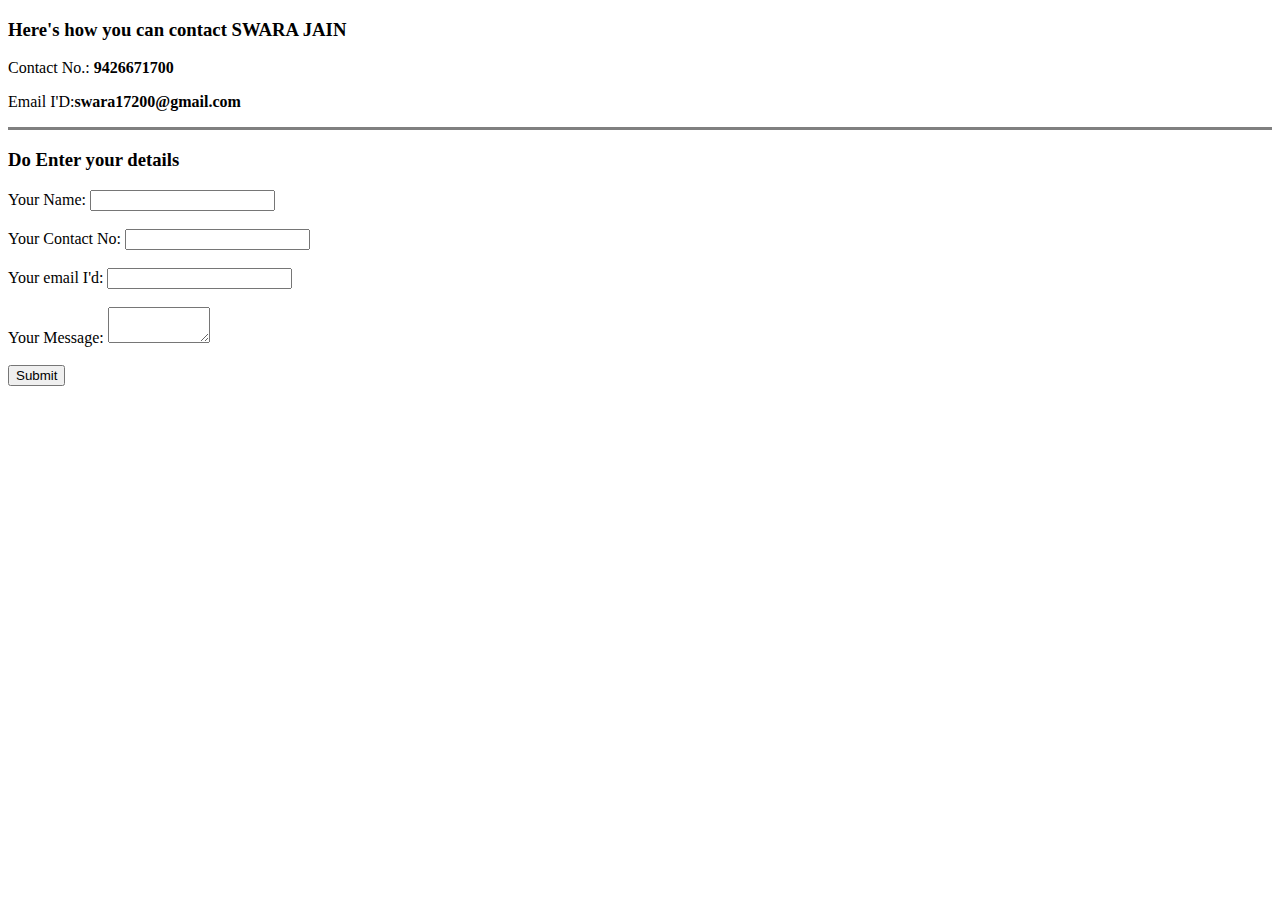
==== contact.html @ d5023cc5 "added some initial website content" ====
<!DOCTYPE html>
<html lang="en">
<head>
    <meta charset="UTF-8">
    <meta http-equiv="X-UA-Compatible" content="IE=edge">
    <meta name="viewport" content="width=device-width, initial-scale=1.0">
    <title>Swara's contact details</title>
</head>
<body>
    <h3>Here's how you can contact SWARA JAIN</h3>
    <p>Contact No.: <strong>9426671700</strong></p>
    <p>Email I'D:<strong>swara17200@gmail.com</strong></p>
    <hr size="3" noshade="3">
    <h3>Do Enter your details</h3>
    <form action="mailto:swara17200@gmail.com" method="post" enctype="text/plain">
        <label>Your Name:</label>
        <input type="text" name="Your name"><br><br>
        <label>Your Contact No:</label>
        <input type="number" name="Your contact No."><br><br>
        <label>Your email I'd:</label>
        <input type="email" name="Your email I'd"><br><br>
        <label>Your Message:</label>
        <textarea name="Message by User" row="8" cols="10"></textarea><br><br>
        <input type="submit">
    </form>
    </body>
</html>
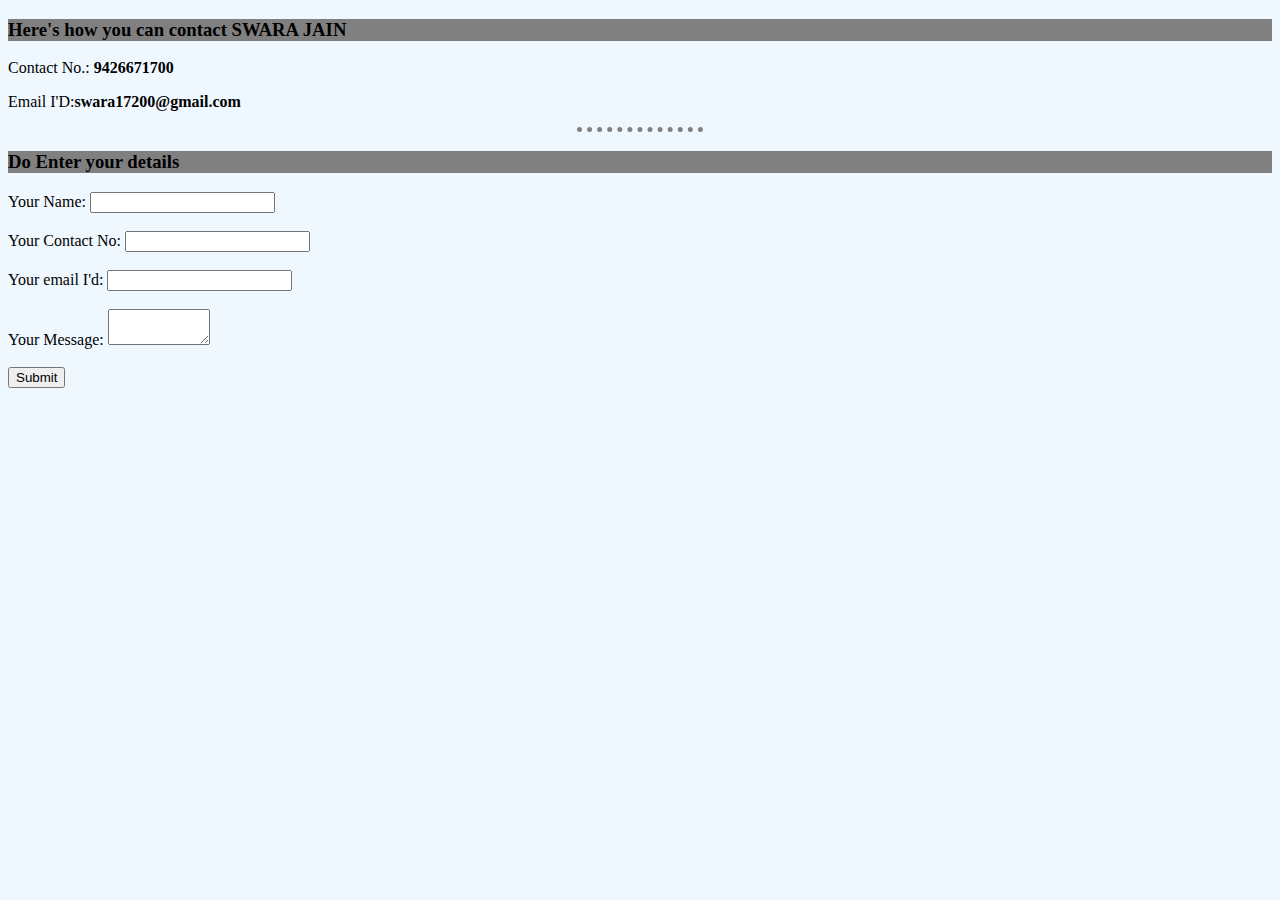
==== commit 5dc22c69: "final intro website" ====
--- a/contact.html
+++ b/contact.html
@@ -5,12 +5,13 @@
     <meta http-equiv="X-UA-Compatible" content="IE=edge">
     <meta name="viewport" content="width=device-width, initial-scale=1.0">
     <title>Swara's contact details</title>
+    <link rel="stylesheet" href="style.css">
 </head>
 <body>
     <h3>Here's how you can contact SWARA JAIN</h3>
     <p>Contact No.: <strong>9426671700</strong></p>
     <p>Email I'D:<strong>swara17200@gmail.com</strong></p>
-    <hr size="3" noshade="3">
+    <hr>
     <h3>Do Enter your details</h3>
     <form action="mailto:swara17200@gmail.com" method="post" enctype="text/plain">
         <label>Your Name:</label>
--- a/style.css
+++ b/style.css
@@ -0,0 +1,23 @@
+body{
+    background-color: aliceblue;
+}
+hr{
+    border-style: dotted none none;
+    border-width: 5px;
+    border-color: grey;
+    width: 10%;
+}
+h1{
+    background-color: grey;
+    color:black;
+}
+h3{
+    background-color: grey;
+    color:black;
+}
+h1:hover{
+    color: aliceblue;
+}
+h3:hover{
+    color: aliceblue;
+}